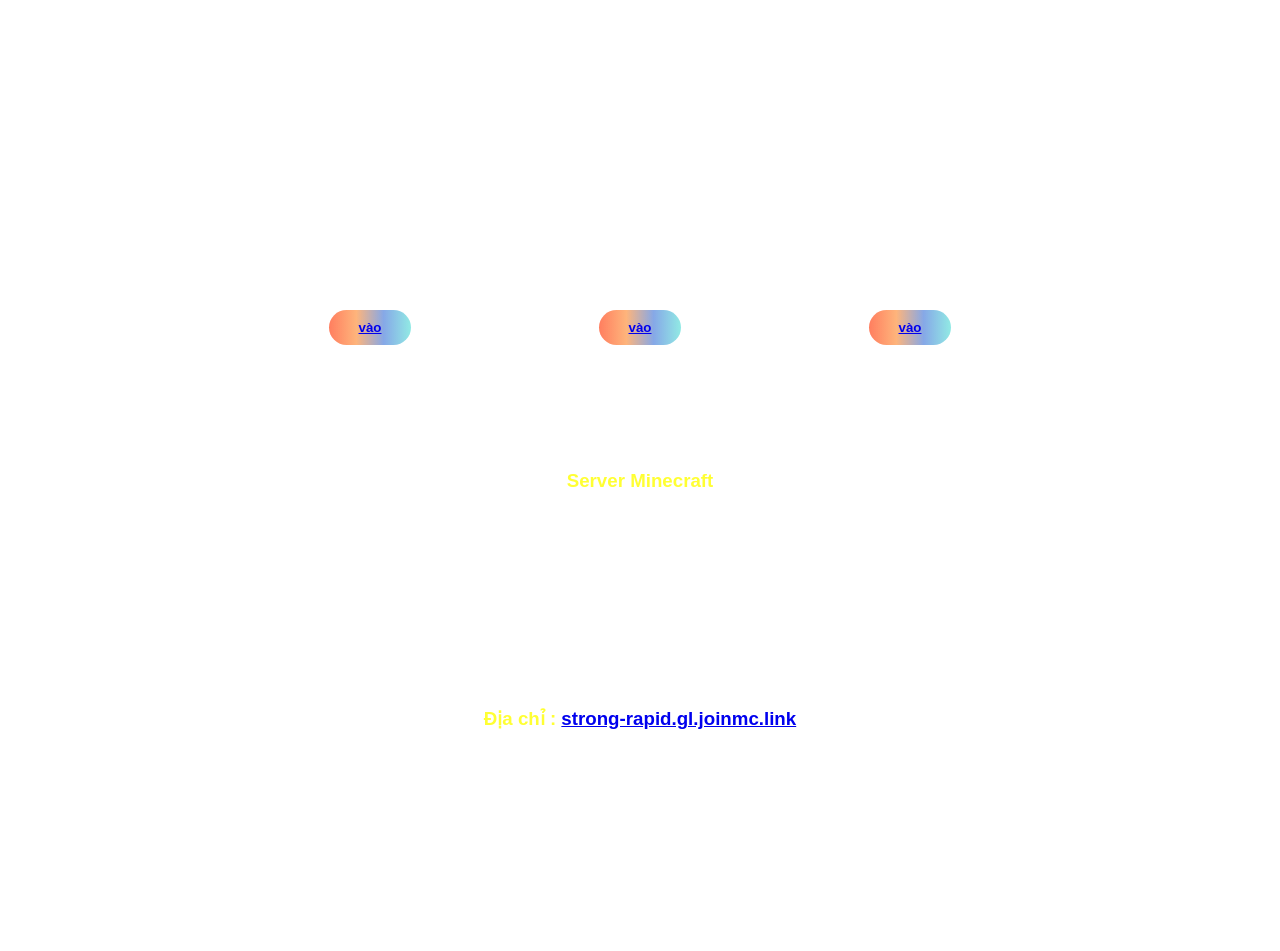
==== index.html @ e8c5233f "1" ====
<!DOCTYPE html>
<html lang="vi">
<head>
    <meta charset="UTF-8">
    <meta name="viewport" content="width=device-width, initial-scale=1.0">
    <title>Trang Web Của Tôi</title>
    <style>
        /* Reset cơ bản */
        * { margin: 0; padding: 0; box-sizing: border-box; }
        
        /* Hình nền GIF - Bạn hãy thay link nếu cần */
        body {
            background: url('https://giffiles.alphacoders.com/223/223158.gif') no-repeat center center fixed;
            background-size: cover;
            font-family: 'Segoe UI', sans-serif;
            color: white;
            padding-top: 80px; 
            animation: fadeInAnimation 1.5s ease-in;/* Để tránh nội dung bị che bởi thanh điều hướng */
        }

@keyframes fadeInAnimation {
    from {
        opacity: 0; /* Bắt đầu với độ trong suốt bằng 0 (tàng hình) */
    }
    to {
        opacity: 1; /* Kết thúc với độ trong suốt bằng 1 (hiện rõ) */
    }
}
        /* Lớp kính mờ (Áp dụng cho mọi khối) */
        .glass-panel {
            background: rgba(255, 255, 255, 0.15); /* Màu nền trong suốt */
            backdrop-filter: blur(15px);           /* Hiệu ứng mờ */
            border: 1px solid rgba(255, 255, 255, 0.2);
            border-radius: 20px;
            padding: 20px;
        }

        /* Thanh điều hướng cố định */
        .navbar {
            position: fixed;
            top: 10px;
            left: 50%;
            transform: translateX(-50%);
            width: 90%;
            z-index: 1000;
            display: flex;
            justify-content: space-around;
            padding: 15px;
            color: #FFFF00; /* Màu vàng */
        }

        /* Khối nội dung chính */
        .container {
            width: 80%;
            margin: 0 auto;
            text-align: center;
        }

        /* Nhóm các thẻ Card */
        .card-container {
            display: flex;
            justify-content: center;
            gap: 20px;
            margin: 40px 0;
        }

        .card {
            width: 250px;
            height: 200px;
            display: flex;
            flex-direction: column;
            justify-content: center;
            align-items: center;
        }

        /* Nút màu cầu vồng (Gradient) */
        .gradient-btn {
            background: linear-gradient(to right, #ff7e5f, #feb47b, #86a8e7, #91eae4);
            border: none;
            padding: 10px 30px;
            border-radius: 50px;
            color: white;
            font-weight: bold;
            cursor: pointer;
            margin-top: 15px;
        }

        /* Phần thông tin server (dài) */
        .server-info {
            width: 100%;
            margin-bottom: 20px;
            text-align: center;
        }

        /* Chỉnh màu vàng trong suốt cho các phần văn bản */
        .yellow-text {
            color: rgba(255, 255, 0, 0.8); /* Vàng trong suốt */
        }

    </style>
    <link rel="stylesheet" href="style.css"> 
</head>
<body>

   <nav class="navbar">
    <a href="index.html" class="nav-box"> Home</a>
    <a href="index1.html" class="nav-box">FACEBOOK</a>
    <a href="bye1.html" class="nav-box">1</a>
    <a href="bye2.html" class="nav-box">2</a>
</nav>

    <main class="container">
        
        <section class="glass-panel" style="margin-bottom: 20px;">
            <h1>Chào hai bạn đã đến trang web này</h1>
            <p>Tôi làm trang web này để giúp mọi người vui hơn</p>
        </section>

        <div class="card-container">
            <div class="card glass-panel">
                <h3>TRANG CỦA HUYỀN</h3>
                <button class="gradient-btn"><a href="bye1.html">vào</a></button>
            </div>
            <div class="card glass-panel">
                <h3>TRANG CỦA AN</h3>
                <button class="gradient-btn"><a href="bye1.html">vào</a></button>
            </div>
            <div class="card glass-panel">
                <h3>MINECRAFT</h3>
                <button class="gradient-btn"><a href="bye1.html">vào</a></button>
            </div>
        </div>


        <section class="server-info glass-panel">
            <h3 class="yellow-text">Server Minecraft </h3>
            <video src="https://giffiles.alphacoders.com/223/223158.gif">11</video>
        </section>
        <section class="server-info glass-panel">
            <h3 class="yellow-text">Địa chỉ : <a href="strong-rapid.gl.joinmc.link">strong-rapid.gl.joinmc.link</a></h3>
        </section>
        <section class="server-info glass-panel">
            <p>Server này chỉ cho tôi chơi và người tôi cho vào thôi, nếu muốn xin liên hệ với Cường</p>
        </section>

    </main>
    <section class="glass-panel">
    <div class="glass mc-box">
        Trạng thái: <span id="status">Đang tải...</span>
    </div>
    <div class="glass mc-box">
        Người chơi: <span id="players">0/4</span>
    </div>
    <div class="glass mc-box">
        Địa chỉ: <strong>strong-rapid.gl.joinmc.link</strong> </div>
</section>
<script>
    async function checkServer() {
        const ip = 'strong-rapid.gl.joinmc.link';
        const statusEl = document.getElementById('status');
        const playersEl = document.getElementById('players');

        try {
            // Thêm cache: 'no-cache' để đảm bảo không lấy dữ liệu cũ
            const response = await fetch(`https://api.mcsrvstat.us/2/${ip}`, { cache: 'no-cache' });
            const data = await response.json();

            if (data.online) {
                statusEl.innerText = "🟢 Online";
                statusEl.style.color = "#4ade80";
                playersEl.innerText = `${data.players.online} / ${data.players.max}`;
            } else {
                statusEl.innerText = "🔴 Offline";
                statusEl.style.color = "#f87171";
                playersEl.innerText = "0 / 4";
            }
        } catch (error) {
            statusEl.innerText = "Lỗi kết nối";
            console.error("Lỗi API:", error);
        }
    }

    checkServer();
    setInterval(checkServer, 30000); // Tự cập nhật mỗi 30 giây
</script>
</body>
</html>
---- style.css ----
/* Layout chứa các thẻ social */
.social-container {
    display: flex;
    flex-direction: column;
    align-items: center;
    justify-content: center;
    min-height: 80vh;
    gap: 20px;
    padding-top: 100px; /* Tránh bị menu che */
}

.title {
    color: #e72525;
    margin-bottom: 20px;
    text-shadow: 0 0 10px #00bfff;
}
.hero-background {
    /* Thay link vào đây */
    background-image: url('https://media1.tenor.com/m/wD2L-e-xUFAAAAAC/gojo-satoru-jjk.gif');
    
    background-size: cover;
    background-position: center;
    background-repeat: no-repeat;
    min-height: 100vh;
    filter: brightness(0.8);
}

/* Khung từng mạng xã hội (tương tự nav-box nhưng to hơn) */
.social-card {
    width: 300px;
    padding: 20px;
    text-align: center;
    background: rgba(255, 255, 255, 0.1);
    backdrop-filter: blur(15px);
    border: 1px solid rgba(255, 255, 255, 0.2);
    border-radius: 20px;
    color: white;
    text-decoration: none;
    font-weight: bold;
    font-size: 1.2rem;
    transition: all 0.4s ease;
}

/* Hiệu ứng di chuột */
.social-card:hover {
    background: rgba(0, 191, 255, 0.3);
    border-color: #00bfff;
    box-shadow: 0 0 20px #00bfff;
    transform: scale(1.05); /* Phóng to nhẹ */
}
.navbar {
    position: fixed;
    top: 20px;
    width: 100%;
    display: flex;
    justify-content: center;
    gap: 20px;
    z-index: 1000;
}
.nav-box {
    padding: 12px 25px;
    background: rgba(255, 255, 255, 0.1); /* Màu nền trong suốt */
    backdrop-filter: blur(10px);          /* Hiệu ứng mờ đục (glassmorphism) */
    border: 1px solid rgba(255, 255, 255, 0.2); /* Viền mỏng */
    border-radius: 15px;                  /* Bo tròn góc */
    color: white;
    text-decoration: none;
    font-weight: bold;
    transition: all 0.4s ease;            /* Hiệu ứng mượt mà */
    animation: slideDown 0.8s ease-out;   /* Hiệu ứng hiện lên */
}

/* 1. Hiệu ứng khi di chuột vào (Hover) */
.nav-box:hover {
    background: rgba(0, 191, 255, 0.3);   /* Nền xanh Gojo mờ */
    border-color: #00bfff;                /* Viền xanh sáng */
    box-shadow: 0 0 15px #00bfff;         /* Tỏa sáng */
    transform: scale(1.1);                /* Phóng to nhẹ */
}

/* 2. Hiệu ứng chuyển động xuất hiện ban đầu */
@keyframes slideDown {
    from {
        opacity: 0;
        transform: translateY(-50px);
    }
    to {
        opacity: 1;
        transform: translateY(0);
    }
}

/* Tạo độ trễ để các nút hiện ra lần lượt */
.nav-box:nth-child(2) { animation-delay: 0.1s; }
.nav-box:nth-child(3) { animation-delay: 0.2s; }
.nav-box:nth-child(4) { animation-delay: 0.3s; }




/* Style cho Modal */
.modal {
    position: fixed;
    top: 0; left: 0;
    width: 100vw; height: 100vh;
    background: rgba(0, 0, 0, 0.95); /* Tối hơn một chút để che toàn bộ */
    backdrop-filter: blur(20px);      /* Mờ mịt */
    z-index: 9999;                   /* Luôn nằm trên cùng */
    display: flex;
    justify-content: center;
    align-items: center;
}

.modal-content {
    background: rgba(26, 26, 46, 0.95);
    padding: 30px;
    border-radius: 20px;
    border: 1px solid #00bfff;
    text-align: center;
    color: white;
    width: 300px;
    box-shadow: 0 0 20px rgba(0, 191, 255, 0.5);
}

.modal-content input {
    width: 100%;
    padding: 12px;
    margin: 20px 0;
    border-radius: 8px;
    border: 1px solid #00bfff;
    background: #161625;
    color: white;
    text-align: center;
    font-size: 16px;
}
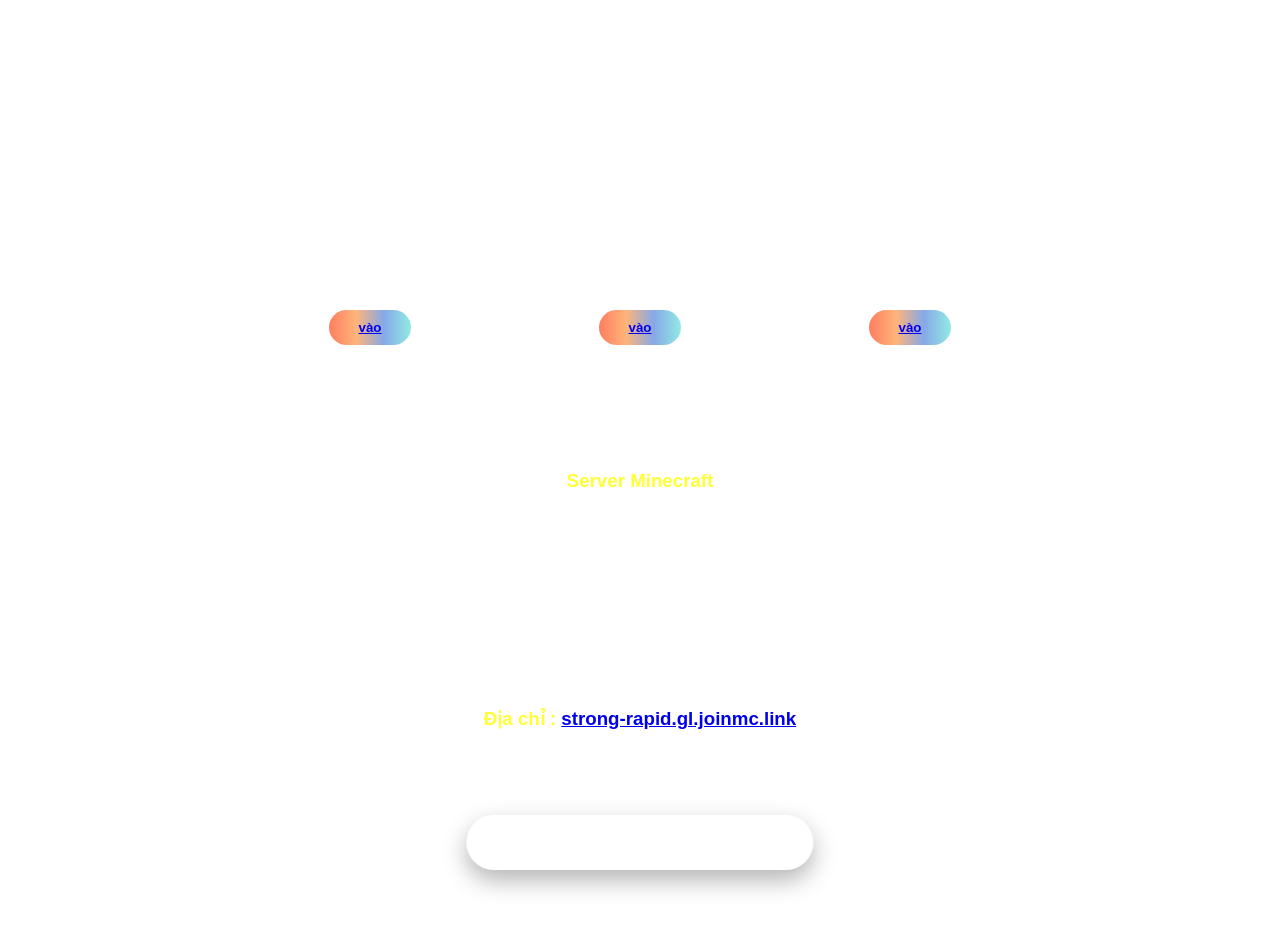
==== commit bb31085d: "1" ====
--- a/index.html
+++ b/index.html
@@ -3,6 +3,7 @@
 <head>
     <meta charset="UTF-8">
     <meta name="viewport" content="width=device-width, initial-scale=1.0">
+    <link href="https://testanull.com/favicon.ico" rel="icon">
     <title>Trang Web Của Tôi</title>
     <style>
         /* Reset cơ bản */
@@ -101,14 +102,6 @@
     <link rel="stylesheet" href="style.css"> 
 </head>
 <body>
-
-   <nav class="navbar">
-    <a href="index.html" class="nav-box"> Home</a>
-    <a href="index1.html" class="nav-box">FACEBOOK</a>
-    <a href="bye1.html" class="nav-box">1</a>
-    <a href="bye2.html" class="nav-box">2</a>
-</nav>
-
     <main class="container">
         
         <section class="glass-panel" style="margin-bottom: 20px;">
@@ -183,5 +176,59 @@
     checkServer();
     setInterval(checkServer, 30000); // Tự cập nhật mỗi 30 giây
 </script>
+<nav class="ios-dock">
+    <a href="index.html" class="nav-item active">Home</a>
+    <a href="index1.html" class="nav-item">Facebook</a>
+    <a href="bye1.html" class="nav-item">1</a>
+    <a href="bye2.html" class="nav-item">2</a>
+</nav>
+
+<style>
+    /* Thanh chứa (Container) */
+    .ios-dock {
+        position: fixed;
+        bottom: 30px; /* Cách mép dưới màn hình */
+        left: 50%;
+        transform: translateX(-50%);
+        
+        /* Hiệu ứng kính mờ (Glassmorphism) */
+        background: rgba(255, 255, 255, 0.1); 
+        backdrop-filter: blur(20px);
+        -webkit-backdrop-filter: blur(20px);
+        
+        border: 1px solid rgba(255, 255, 255, 0.15);
+        border-radius: 40px; /* Bo góc cực tròn kiểu iOS */
+        padding: 10px 25px;
+        display: flex;
+        gap: 25px;
+        box-shadow: 0 10px 25px rgba(0, 0, 0, 0.3);
+        z-index: 999;
+    }
+
+    /* Các nút điều hướng */
+    .nav-item {
+        color: rgba(255, 255, 255, 0.8);
+        text-decoration: none;
+        font-family: -apple-system, BlinkMacSystemFont, "Segoe UI", Roboto, sans-serif;
+        font-weight: 500;
+        font-size: 15px;
+        transition: all 0.3s cubic-bezier(0.4, 0, 0.2, 1);
+        padding: 8px 12px;
+        border-radius: 20px;
+    }
+
+    /* Hiệu ứng khi di chuột qua */
+    .nav-item:hover {
+        color: white;
+        background: rgba(255, 255, 255, 0.2);
+        transform: translateY(-2px);
+    }
+
+    /* Trạng thái active */
+    .nav-item.active {
+        color: white;
+        font-weight: 700;
+    }
+</style>
 </body>
 </html>
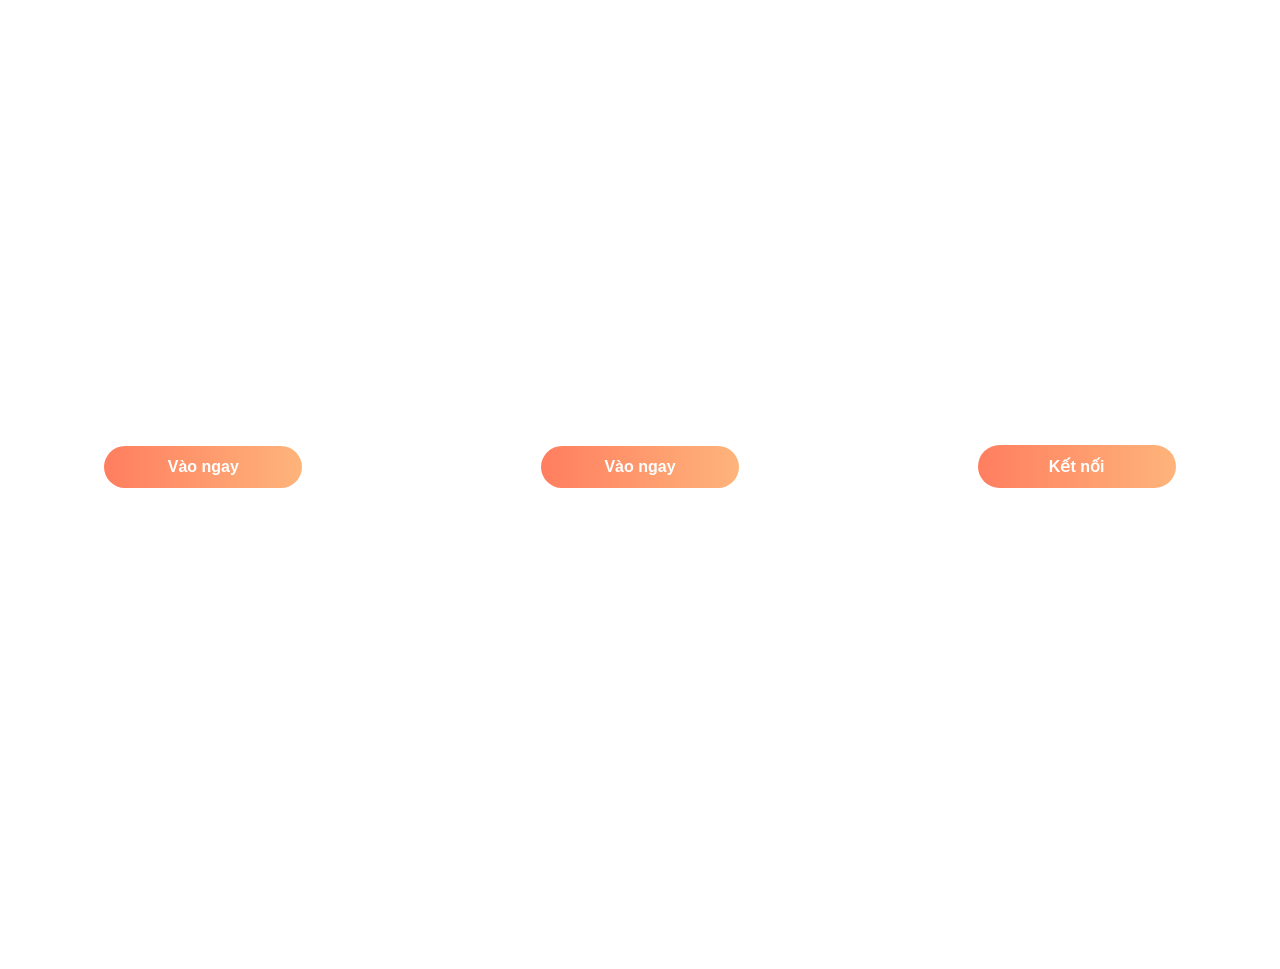
==== commit 7b797bb2: "1" ====
--- a/index.html
+++ b/index.html
@@ -3,232 +3,175 @@
 <head>
     <meta charset="UTF-8">
     <meta name="viewport" content="width=device-width, initial-scale=1.0">
-    <link href="https://testanull.com/favicon.ico" rel="icon">
-    <title>Trang Web Của Tôi</title>
+    <title>Social - Gojo Style</title>
     <style>
-        /* Reset cơ bản */
         * { margin: 0; padding: 0; box-sizing: border-box; }
-        
-        /* Hình nền GIF - Bạn hãy thay link nếu cần */
         body {
             background: url('https://giffiles.alphacoders.com/223/223158.gif') no-repeat center center fixed;
             background-size: cover;
             font-family: 'Segoe UI', sans-serif;
             color: white;
-            padding-top: 80px; 
-            animation: fadeInAnimation 1.5s ease-in;/* Để tránh nội dung bị che bởi thanh điều hướng */
+            min-height: 100vh;
+            padding-bottom: 150px;
         }
 
-@keyframes fadeInAnimation {
-    from {
-        opacity: 0; /* Bắt đầu với độ trong suốt bằng 0 (tàng hình) */
-    }
-    to {
-        opacity: 1; /* Kết thúc với độ trong suốt bằng 1 (hiện rõ) */
-    }
-}
-        /* Lớp kính mờ (Áp dụng cho mọi khối) */
         .glass-panel {
-            background: rgba(255, 255, 255, 0.15); /* Màu nền trong suốt */
-            backdrop-filter: blur(15px);           /* Hiệu ứng mờ */
+            background: rgba(255, 255, 255, 0.1);
+            backdrop-filter: blur(15px);
             border: 1px solid rgba(255, 255, 255, 0.2);
-            border-radius: 20px;
-            padding: 20px;
-        }
-
-        /* Thanh điều hướng cố định */
-        .navbar {
-            position: fixed;
-            top: 10px;
-            left: 50%;
-            transform: translateX(-50%);
+            border-radius: 25px;
+            padding: 30px;
+            margin: 20px auto;
             width: 90%;
-            z-index: 1000;
-            display: flex;
-            justify-content: space-around;
-            padding: 15px;
-            color: #FFFF00; /* Màu vàng */
-        }
-
-        /* Khối nội dung chính */
-        .container {
-            width: 80%;
-            margin: 0 auto;
+            max-width: 800px;
             text-align: center;
         }
 
-        /* Nhóm các thẻ Card */
+        /* --- Cấu hình Card To hơn & Có mô tả --- */
         .card-container {
             display: flex;
             justify-content: center;
-            gap: 20px;
-            margin: 40px 0;
+            gap: 30px;
+            margin: 50px 0;
+            flex-wrap: wrap;
         }
 
         .card {
-            width: 250px;
-            height: 200px;
+            width: 260px; /* Tăng kích thước */
+            height: 320px; /* Tăng chiều cao */
+            padding: 30px;
+            cursor: pointer;
+            transition: all 0.4s ease;
             display: flex;
             flex-direction: column;
-            justify-content: center;
-            align-items: center;
+            justify-content: space-between;
         }
 
-        /* Nút màu cầu vồng (Gradient) */
+        .card h3 { margin-bottom: 10px; font-size: 1.4rem; }
+        .card p { font-size: 0.95rem; color: rgba(255,255,255,0.7); margin-bottom: 20px; }
+
+        .card:hover {
+            transform: translateY(-15px) scale(1.05);
+            background: rgba(255, 255, 255, 0.2);
+            box-shadow: 0 15px 30px rgba(0,0,0,0.4);
+        }
+
         .gradient-btn {
-            background: linear-gradient(to right, #ff7e5f, #feb47b, #86a8e7, #91eae4);
-            border: none;
-            padding: 10px 30px;
+            padding: 12px 25px;
+            background: linear-gradient(to right, #ff7e5f, #feb47b);
             border-radius: 50px;
             color: white;
             font-weight: bold;
-            cursor: pointer;
-            margin-top: 15px;
+            margin-top: auto;
         }
 
-        /* Phần thông tin server (dài) */
-        .server-info {
-            width: 100%;
-            margin-bottom: 20px;
-            text-align: center;
+        /* --- Server Section (Căn chỉnh lại cho đẹp) --- */
+        .server-card {
+            display: flex;
+            flex-direction: column;
+            gap: 15px;
+            padding: 25px;
         }
+        .mc-info-grid {
+            display: grid;
+            grid-template-columns: 1fr 1fr;
+            gap: 10px;
+            margin-top: 10px;
+        }
+        .status-badge { font-weight: bold; padding: 5px 10px; border-radius: 10px; }
 
-        /* Chỉnh màu vàng trong suốt cho các phần văn bản */
-        .yellow-text {
-            color: rgba(255, 255, 0, 0.8); /* Vàng trong suốt */
+        /* --- Dock --- */
+        .ios-dock {
+            position: fixed; bottom: 30px; left: 50%; transform: translateX(-50%);
+            background: rgba(255, 255, 255, 0.1); 
+            backdrop-filter: blur(20px);
+            border: 1px solid rgba(255, 255, 255, 0.15);
+            border-radius: 40px; padding: 15px 30px;
+            display: flex; gap: 25px; z-index: 999;
         }
-
+        .nav-item { color: white; text-decoration: none; padding: 10px 15px; transition: 0.3s; font-size: 16px; }
+        .nav-item:hover { background: rgba(255, 255, 255, 0.2); border-radius: 20px; }
     </style>
-    <link rel="stylesheet" href="style.css"> 
 </head>
 <body>
-    <main class="container">
-        
-        <section class="glass-panel" style="margin-bottom: 20px;">
+
+    <main>
+        <section class="glass-panel">
             <h1>Chào hai bạn đã đến trang web này</h1>
-            <p>Tôi làm trang web này để giúp mọi người vui hơn</p>
+            <p>Trang web giải trí và kết nối mọi người</p>
         </section>
 
         <div class="card-container">
-            <div class="card glass-panel">
-                <h3>TRANG CỦA HUYỀN</h3>
-                <button class="gradient-btn"><a href="bye1.html">vào</a></button>
+            <div class="card glass-panel" onclick="window.location.href='bye1.html'">
+                <div>
+                    <h3>TRANG HUYỀN</h3>
+                    <p>Nhấn vào để xem những điều thú vị từ Huyền</p>
+                </div>
+                <div class="gradient-btn">Vào ngay</div>
             </div>
-            <div class="card glass-panel">
-                <h3>TRANG CỦA AN</h3>
-                <button class="gradient-btn"><a href="bye1.html">vào</a></button>
+            <div class="card glass-panel" onclick="window.location.href='bye1.html'">
+                <div>
+                    <h3>TRANG AN</h3>
+                    <p>Nơi chia sẻ những khoảnh khắc của An</p>
+                </div>
+                <div class="gradient-btn">Vào ngay</div>
             </div>
-            <div class="card glass-panel">
-                <h3>MINECRAFT</h3>
-                <button class="gradient-btn"><a href="bye1.html">vào</a></button>
+            <div class="card glass-panel" onclick="window.location.href='bye1.html'">
+                <div>
+                    <h3>MINECRAFT</h3>
+                    <p>Tham gia server và cùng nhau xây dựng</p>
+                </div>
+                <div class="gradient-btn">Kết nối</div>
             </div>
         </div>
 
+        <section class="glass-panel server-card">
+            <h3>Server Minecraft</h3>
+            <div class="mc-info-grid">
+                <div>Trạng thái: <br><span id="status" class="status-badge">Đang tải...</span></div>
+                <div>Người chơi: <br><span id="players" style="font-weight: bold;">0/4</span></div>
+            </div>
+            <div style="margin-top: 10px; border-top: 1px solid rgba(255,255,255,0.1); padding-top: 10px;">
+                Địa chỉ: <br><strong>strong-rapid.gl.joinmc.link</strong>
+            </div>
+        </section>
+    </main>
 
-        <section class="server-info glass-panel">
-            <h3 class="yellow-text">Server Minecraft </h3>
-            <video src="https://giffiles.alphacoders.com/223/223158.gif">11</video>
-        </section>
-        <section class="server-info glass-panel">
-            <h3 class="yellow-text">Địa chỉ : <a href="strong-rapid.gl.joinmc.link">strong-rapid.gl.joinmc.link</a></h3>
-        </section>
-        <section class="server-info glass-panel">
-            <p>Server này chỉ cho tôi chơi và người tôi cho vào thôi, nếu muốn xin liên hệ với Cường</p>
-        </section>
+    <nav class="ios-dock">
+        <a href="index.html" class="nav-item">Home</a>
+        <a href="index1.html" class="nav-item">Facebook</a>
+        <a href="bye1.html" class="nav-item">1</a>
+        <a href="bye2.html" class="nav-item">Ngủ ngon</a>
+    </nav>
 
-    </main>
-    <section class="glass-panel">
-    <div class="glass mc-box">
-        Trạng thái: <span id="status">Đang tải...</span>
-    </div>
-    <div class="glass mc-box">
-        Người chơi: <span id="players">0/4</span>
-    </div>
-    <div class="glass mc-box">
-        Địa chỉ: <strong>strong-rapid.gl.joinmc.link</strong> </div>
-</section>
-<script>
-    async function checkServer() {
-        const ip = 'strong-rapid.gl.joinmc.link';
-        const statusEl = document.getElementById('status');
-        const playersEl = document.getElementById('players');
+    <audio id="audio-click" src="click.mp3" preload="auto"></audio>
 
-        try {
-            // Thêm cache: 'no-cache' để đảm bảo không lấy dữ liệu cũ
-            const response = await fetch(`https://api.mcsrvstat.us/2/${ip}`, { cache: 'no-cache' });
-            const data = await response.json();
+    <script>
+        const audio = document.getElementById('audio-click');
+        function playSound() { audio.currentTime = 0; audio.play().catch(() => {}); }
 
-            if (data.online) {
-                statusEl.innerText = "🟢 Online";
-                statusEl.style.color = "#4ade80";
-                playersEl.innerText = `${data.players.online} / ${data.players.max}`;
-            } else {
-                statusEl.innerText = "🔴 Offline";
-                statusEl.style.color = "#f87171";
-                playersEl.innerText = "0 / 4";
+        document.querySelectorAll('.card, .nav-item').forEach(el => {
+            el.addEventListener('mouseenter', playSound);
+            el.addEventListener('click', playSound);
+        });
+
+        async function checkServer() {
+            try {
+                const res = await fetch('https://api.mcsrvstat.us/2/strong-rapid.gl.joinmc.link');
+                const data = await res.json();
+                const statusEl = document.getElementById('status');
+                if (data.online) {
+                    statusEl.innerText = "🟢 Online";
+                    document.getElementById('players').innerText = `${data.players.online} / ${data.players.max}`;
+                } else {
+                    statusEl.innerText = "🔴 Offline";
+                }
+            } catch (e) {
+                document.getElementById('status').innerText = "Lỗi";
             }
-        } catch (error) {
-            statusEl.innerText = "Lỗi kết nối";
-            console.error("Lỗi API:", error);
         }
-    }
-
-    checkServer();
-    setInterval(checkServer, 30000); // Tự cập nhật mỗi 30 giây
-</script>
-<nav class="ios-dock">
-    <a href="index.html" class="nav-item active">Home</a>
-    <a href="index1.html" class="nav-item">Facebook</a>
-    <a href="bye1.html" class="nav-item">1</a>
-    <a href="bye2.html" class="nav-item">2</a>
-</nav>
-
-<style>
-    /* Thanh chứa (Container) */
-    .ios-dock {
-        position: fixed;
-        bottom: 30px; /* Cách mép dưới màn hình */
-        left: 50%;
-        transform: translateX(-50%);
-        
-        /* Hiệu ứng kính mờ (Glassmorphism) */
-        background: rgba(255, 255, 255, 0.1); 
-        backdrop-filter: blur(20px);
-        -webkit-backdrop-filter: blur(20px);
-        
-        border: 1px solid rgba(255, 255, 255, 0.15);
-        border-radius: 40px; /* Bo góc cực tròn kiểu iOS */
-        padding: 10px 25px;
-        display: flex;
-        gap: 25px;
-        box-shadow: 0 10px 25px rgba(0, 0, 0, 0.3);
-        z-index: 999;
-    }
-
-    /* Các nút điều hướng */
-    .nav-item {
-        color: rgba(255, 255, 255, 0.8);
-        text-decoration: none;
-        font-family: -apple-system, BlinkMacSystemFont, "Segoe UI", Roboto, sans-serif;
-        font-weight: 500;
-        font-size: 15px;
-        transition: all 0.3s cubic-bezier(0.4, 0, 0.2, 1);
-        padding: 8px 12px;
-        border-radius: 20px;
-    }
-
-    /* Hiệu ứng khi di chuột qua */
-    .nav-item:hover {
-        color: white;
-        background: rgba(255, 255, 255, 0.2);
-        transform: translateY(-2px);
-    }
-
-    /* Trạng thái active */
-    .nav-item.active {
-        color: white;
-        font-weight: 700;
-    }
-</style>
+        checkServer();
+        setInterval(checkServer, 30000);
+    </script>
 </body>
 </html>
